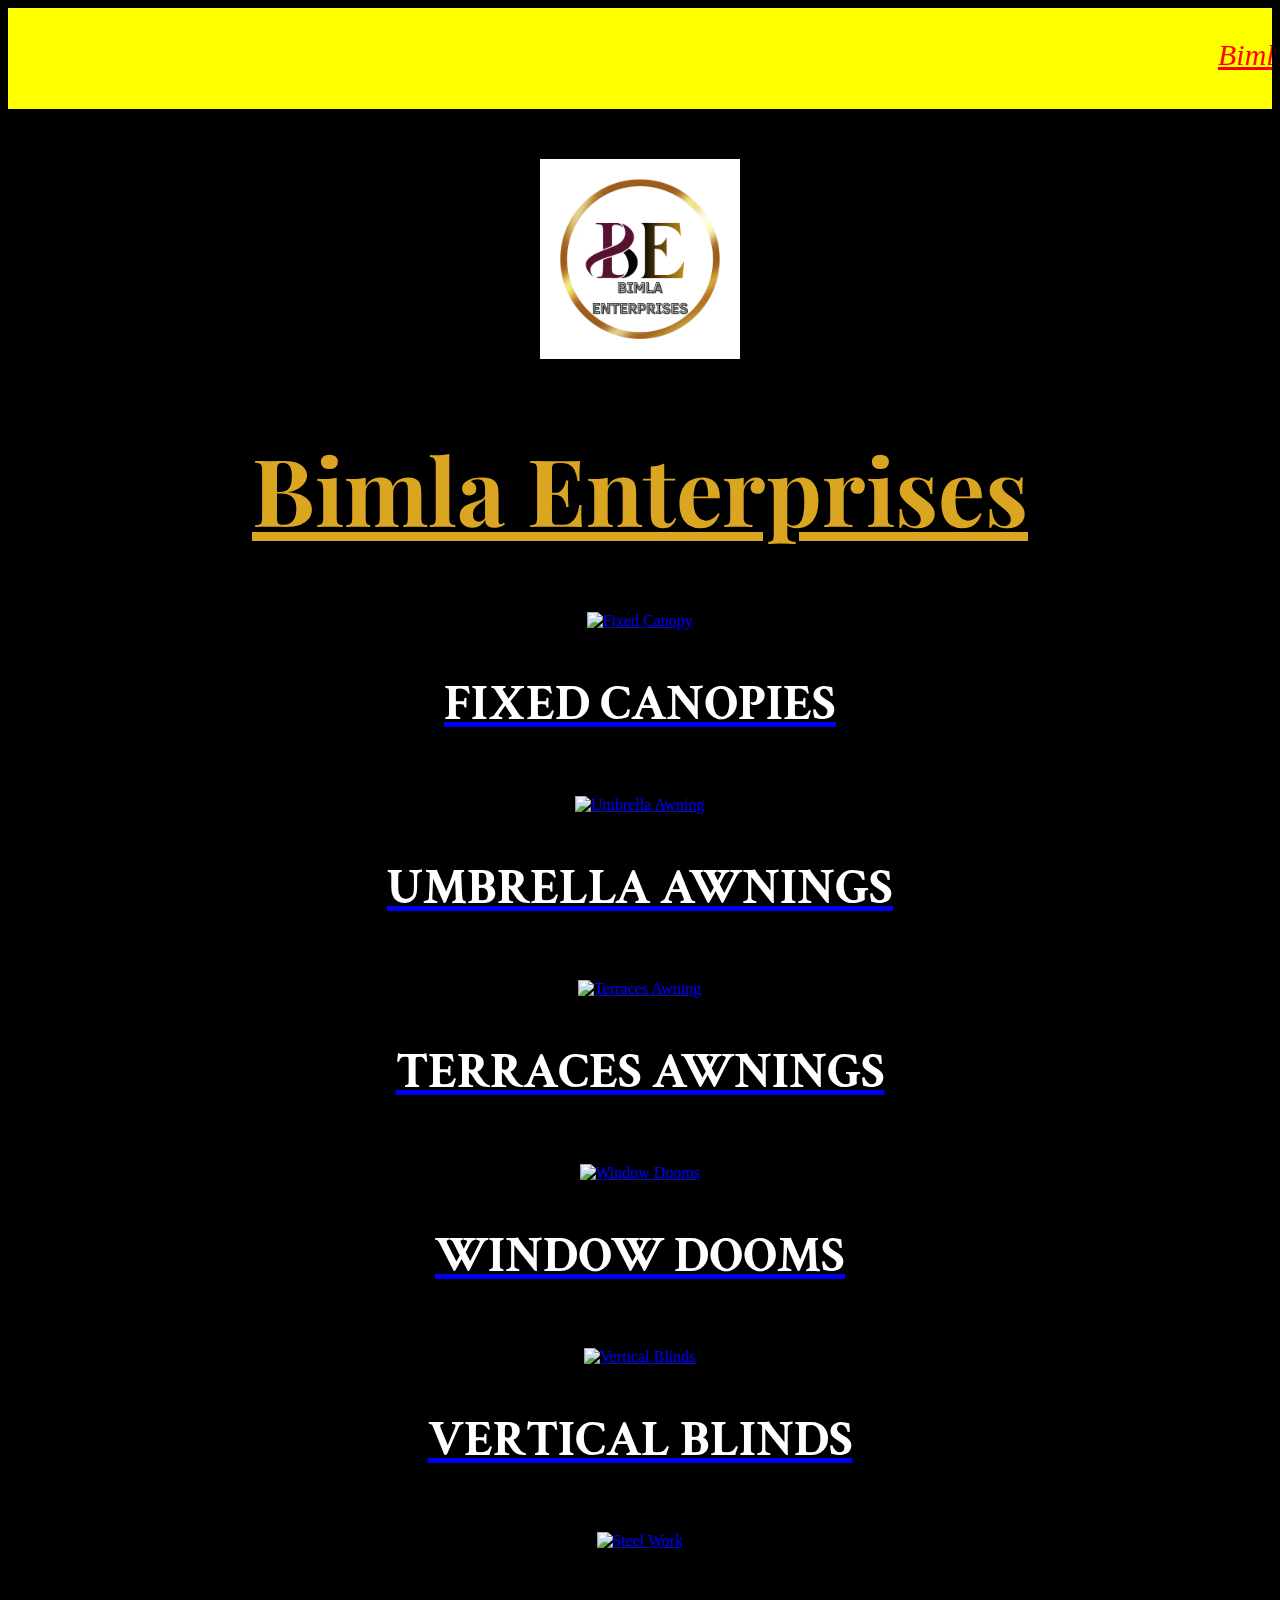
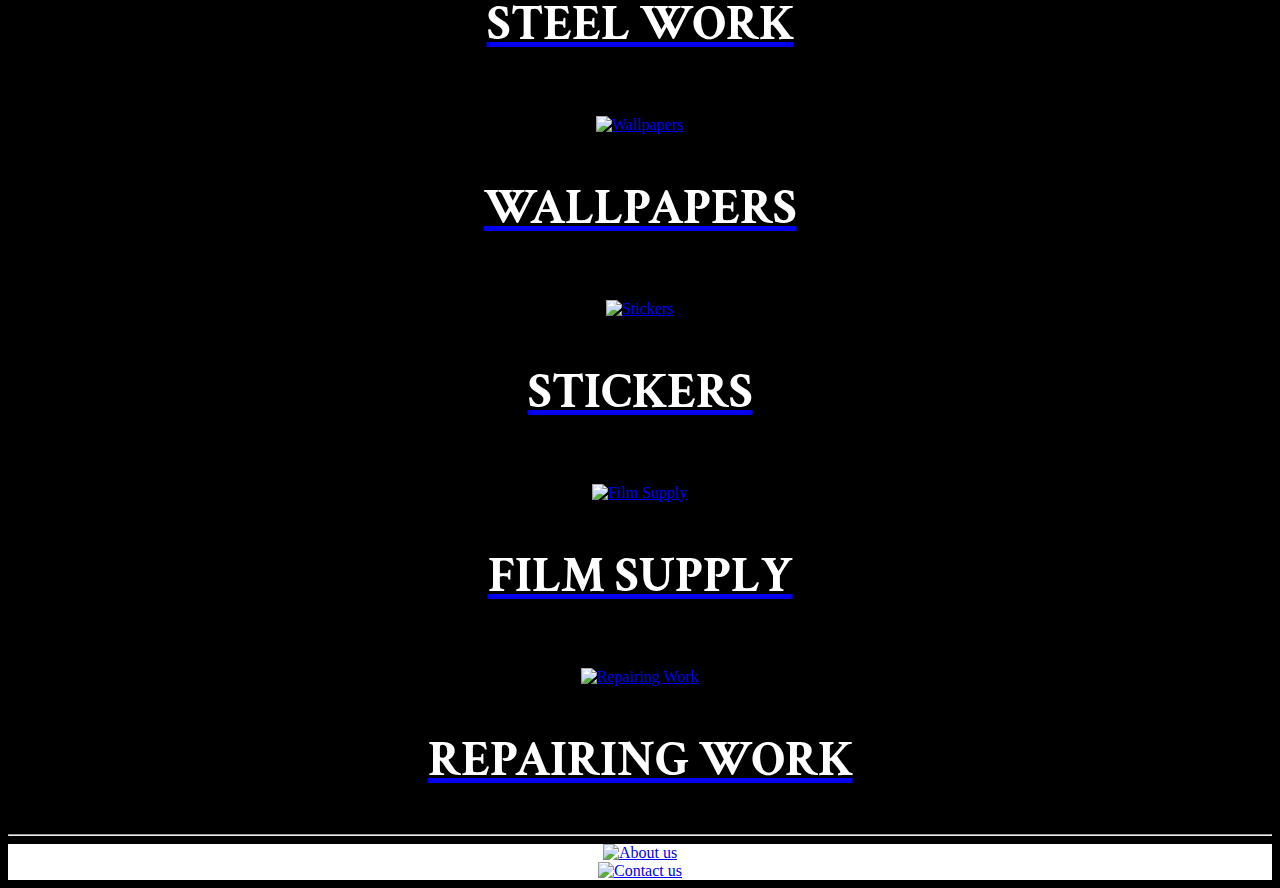
==== index.html @ 24c734db "Add files via upload" ====
<!DOCTYPE html>
<html lang="en">
    
   <head>
        <meta charset="UTF-8">
        <meta name="viewport" content="width=device-width, initial-scale=1.0">
        <link rel="stylesheet" href="./main.css">
        <link rel="preconnect" href="https://fonts.googleapis.com">
        <link rel="preconnect" href="https://fonts.gstatic.com" crossorigin>
        <link href="https://fonts.googleapis.com/css2?family=Caprasimo&family=Playfair+Display:wght@900&display=swap" rel="stylesheet">
        <link rel="preconnect" href="https://fonts.googleapis.com">
        <link rel="preconnect" href="https://fonts.gstatic.com" crossorigin>
        <link href="https://fonts.googleapis.com/css2?family=Crimson+Text&display=swap" rel="stylesheet">
        <title>
            Bimla Enterprises
        </title>
    </head>
    
    <body>
        <div id="marq">
          <marquee>
              <p>
                  <u>
                      Bimla Enterprises
                  </u>
              </p>
          </marquee>
        </div>
        
        <div class="aling" id="log">
            <img id="logo" src="./IMAGES/LOGO.png" alt="Logo of Bimla Enterprises">
            <h1 id="head"><u>Bimla Enterprises</u></h1>
        </div>
        
        <a href="./HTML/Fixed Canopies.html">
            <div class="aling">
                <img class="pic" src="https://www.shadewell.com.au/sites/default/files/welded%20wedge%20canopy%20%28Custom%29_0.JPG" alt="Fixed Canopy">
                <h2 class="head2">
                    FIXED CANOPIES
                </h2>
            </div>
        </a>
        <br>
        <a href="./HTML/Umbrella Awnings.html">
            <div class="aling">
                <img class="pic" src="https://images.jdmagicbox.com/quickquotes/images_main/umbrella-awnings-2014220574-ojsckx54.jpg" alt="Umbrella Awning">
                <h2 class="head2">
                    UMBRELLA AWNINGS
                </h2>
            </div>
        </a>
        <br>
        <a href="./HTML/Terraces Awnings.html">
            <div class="aling">
                <img class="pic" src="https://tiimg.tistatic.com/fp/1/005/193/terrace-awning-831.jpg" alt="Terraces Awning">
                <h2 class="head2">
                    TERRACES AWNINGS
                </h2>
            </div>
        </a>
        <br>
        <a href="./HTML/Window Dooms.html">
            <div class="aling">
                <img class="pic" src="https://lesauvents.ca/wp-content/uploads/2021/12/auvents-sur-mesure-page-contact-canevas-saint-antoine.jpg" alt="Window Dooms">
                <h2 class="head2">
                    WINDOW DOOMS
                </h2>
            </div>
        </a>
        <br>
        <a href="./HTML/Vertical Blinds.html">
            <div class="aling">
                <img class="pic" src="https://sunshinedrapery.com/wp-content/uploads/2014/11/vertical-blinds-2.jpg" alt="Vertical Blinds">
                <h2 class="head2">
                    VERTICAL BLINDS
                </h2>
            </div>
        </a>
        <br>
        <a href="./HTML/Steel Work.html">
            <div class="aling">
                <img class="pic" src="https://theperfect.in/uploads/services/mediumthumb/low-cost-steel-stainless-steel-fabrication-contractors-workers-trivandrum-kerala_6e5.jpg" alt="Steel Work">
                <h2 class="head2">
                    STEEL WORK
                </h2>
            </div>
        </a>
        <br>
        <a href="./HTML/Wallpaper.html">
            <div class="aling">
                <img class="pic" src="https://cdn.shopify.com/s/files/1/2428/9197/products/AWZ0354-3D-Wallpaper-Leaves-Tv-Background-Wal_wallpaper2.jpg?v=1559478093" alt="Wallpapers">
                <h2 class="head2">
                    WALLPAPERS
                </h2>
            </div>
        </a>
        <br>
        <a href="./HTML/Stickers.html">
            <div class="aling">
                <img class="pic" src="https://m.media-amazon.com/images/I/61SOwEl2T3L._AC_UF894,1000_QL80_.jpg" alt="Stickers">
                <h2 class="head2">
                    STICKERS
                </h2>
            </div>
        </a>
        <br>
        <a href="./HTML/Film Supply.html">
            <div class="aling">
                <img class="pic" src="https://lirp.cdn-website.com/eb9ac321/dms3rep/multi/opt/window+tint+cost-1920w.jpg" alt="Film Supply">
                <h2 class="head2">
                    FILM SUPPLY
                </h2>
            </div>
        </a>
        <br>
        <a href="./HTML/Repairing Work.html">
            <div class="aling">
                <img class="pic" src="https://media.istockphoto.com/id/973812618/photo/man-on-ladder-cleaning-house-gutter-from-leaves-and-dirt.jpg?s=612x612&w=0&k=20&c=kvzqlXnKcvZhdlhiO2lqSWi9DWHsN9690OWttEe0yrQ=" alt="Repairing Work">
                <h2 class="head2">
                    REPAIRING WORK
                </h2>
            </div>
        </a>
        <hr>
        <div id="info">
            <div>
                <a href="./HTML/About Us.html">
                    <img class="about" src="https://vvn.com.vn/wp-content/uploads/2023/04/black-us-sign-icon-logo-isolated-white-background-black-us-sign-icon-logo-isolated-white-background-simple-172074555-1.jpg" alt="About us">
                </a>
            </div>
            <div>
                <a href="./HTML/Contact Us.html">
                <img class="about" src="https://as1.ftcdn.net/v2/jpg/02/32/04/42/1000_F_232044240_NQ17BaVYsZA9uVo4MPjM0fs6cVe2E5TR.jpg" alt="Contact us">
                </a>
            </div>
        </div>
    </body>
</html>
---- main.css ----
body{
    background-color: black;
}
#marq{
    color: red;
    font-size: 30px;
    font-style: oblique;
    background-color: yellow ;
}
#logo{
    margin-top: 50px;
    height: 200px;
}
.aling{
    text-align: center;
}
#head{
    font-family: 'Playfair Display', serif;
    font-size: 70pt;
    color: goldenrod;
}
.pic{
    height: 550px;
    width: 700px;
}
.head2{
    color: white;
    font-size: 50px;
    font-family: 'Crimson Text', serif;
}
#info{
    text-align: center;
    background-color: white;
}
.about{
    height: 100px;
    width: 100px;
}
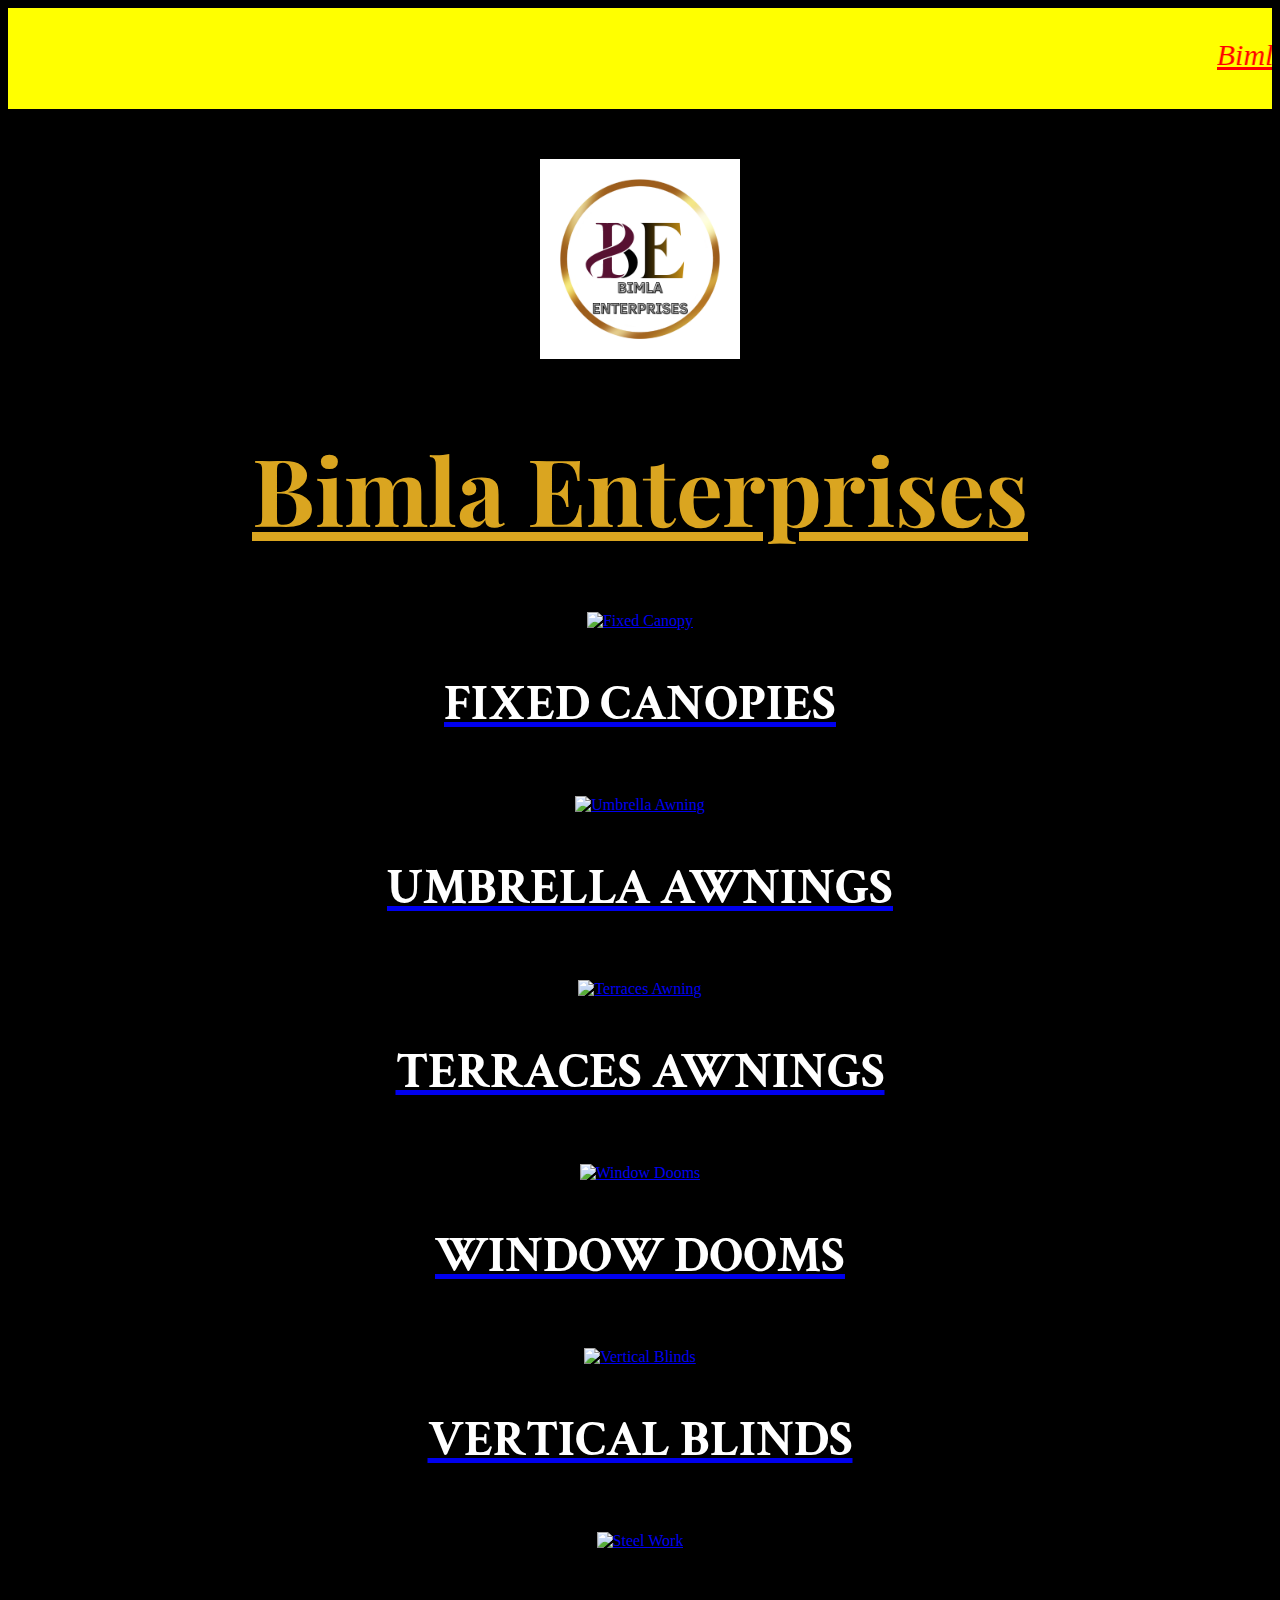
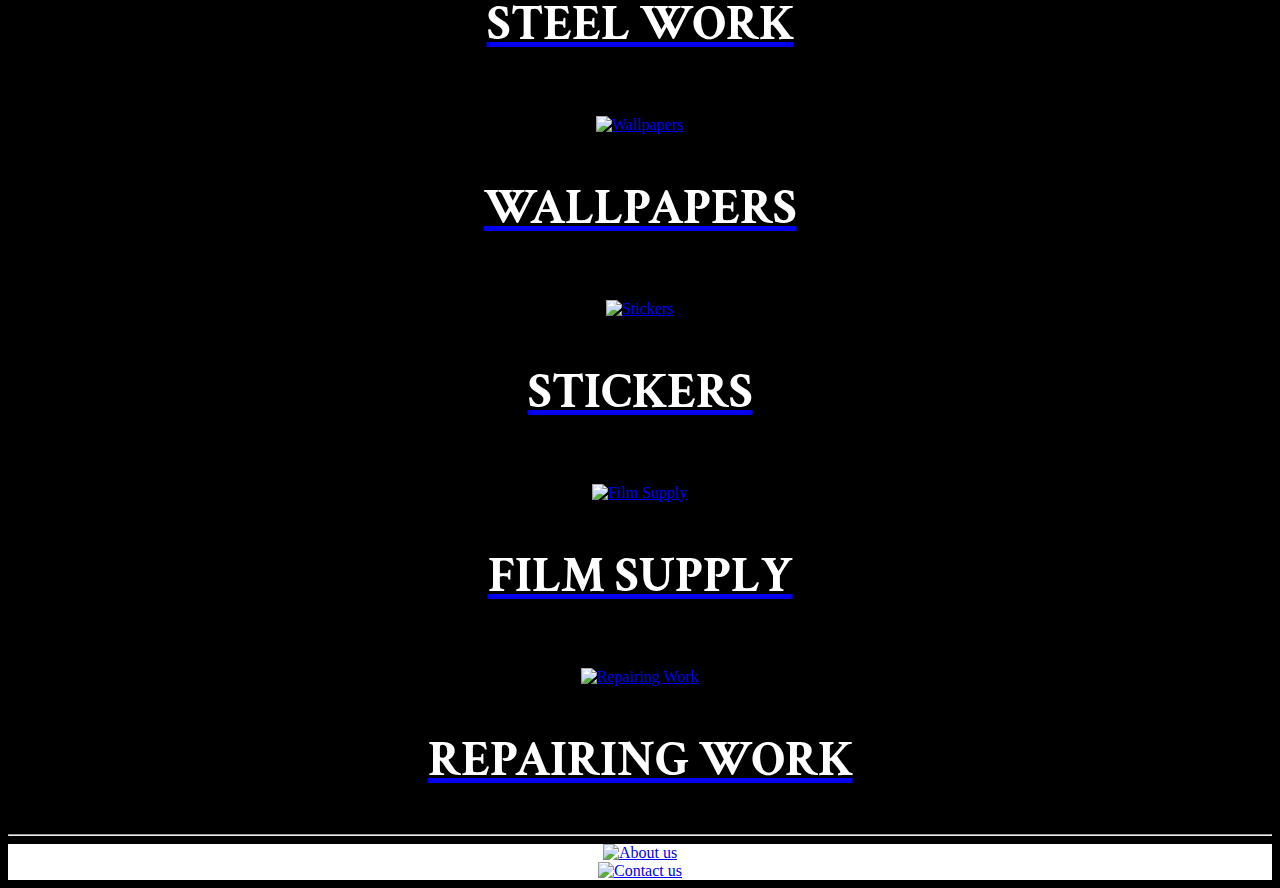
==== commit 96639d70: "Update index.html" ====
--- a/index.html
+++ b/index.html
@@ -3,7 +3,6 @@
     
    <head>
         <meta charset="UTF-8">
-        <meta name="viewport" content="width=device-width, initial-scale=1.0">
         <link rel="stylesheet" href="./main.css">
         <link rel="preconnect" href="https://fonts.googleapis.com">
         <link rel="preconnect" href="https://fonts.gstatic.com" crossorigin>
@@ -135,4 +134,4 @@
             </div>
         </div>
     </body>
-</html>+</html>
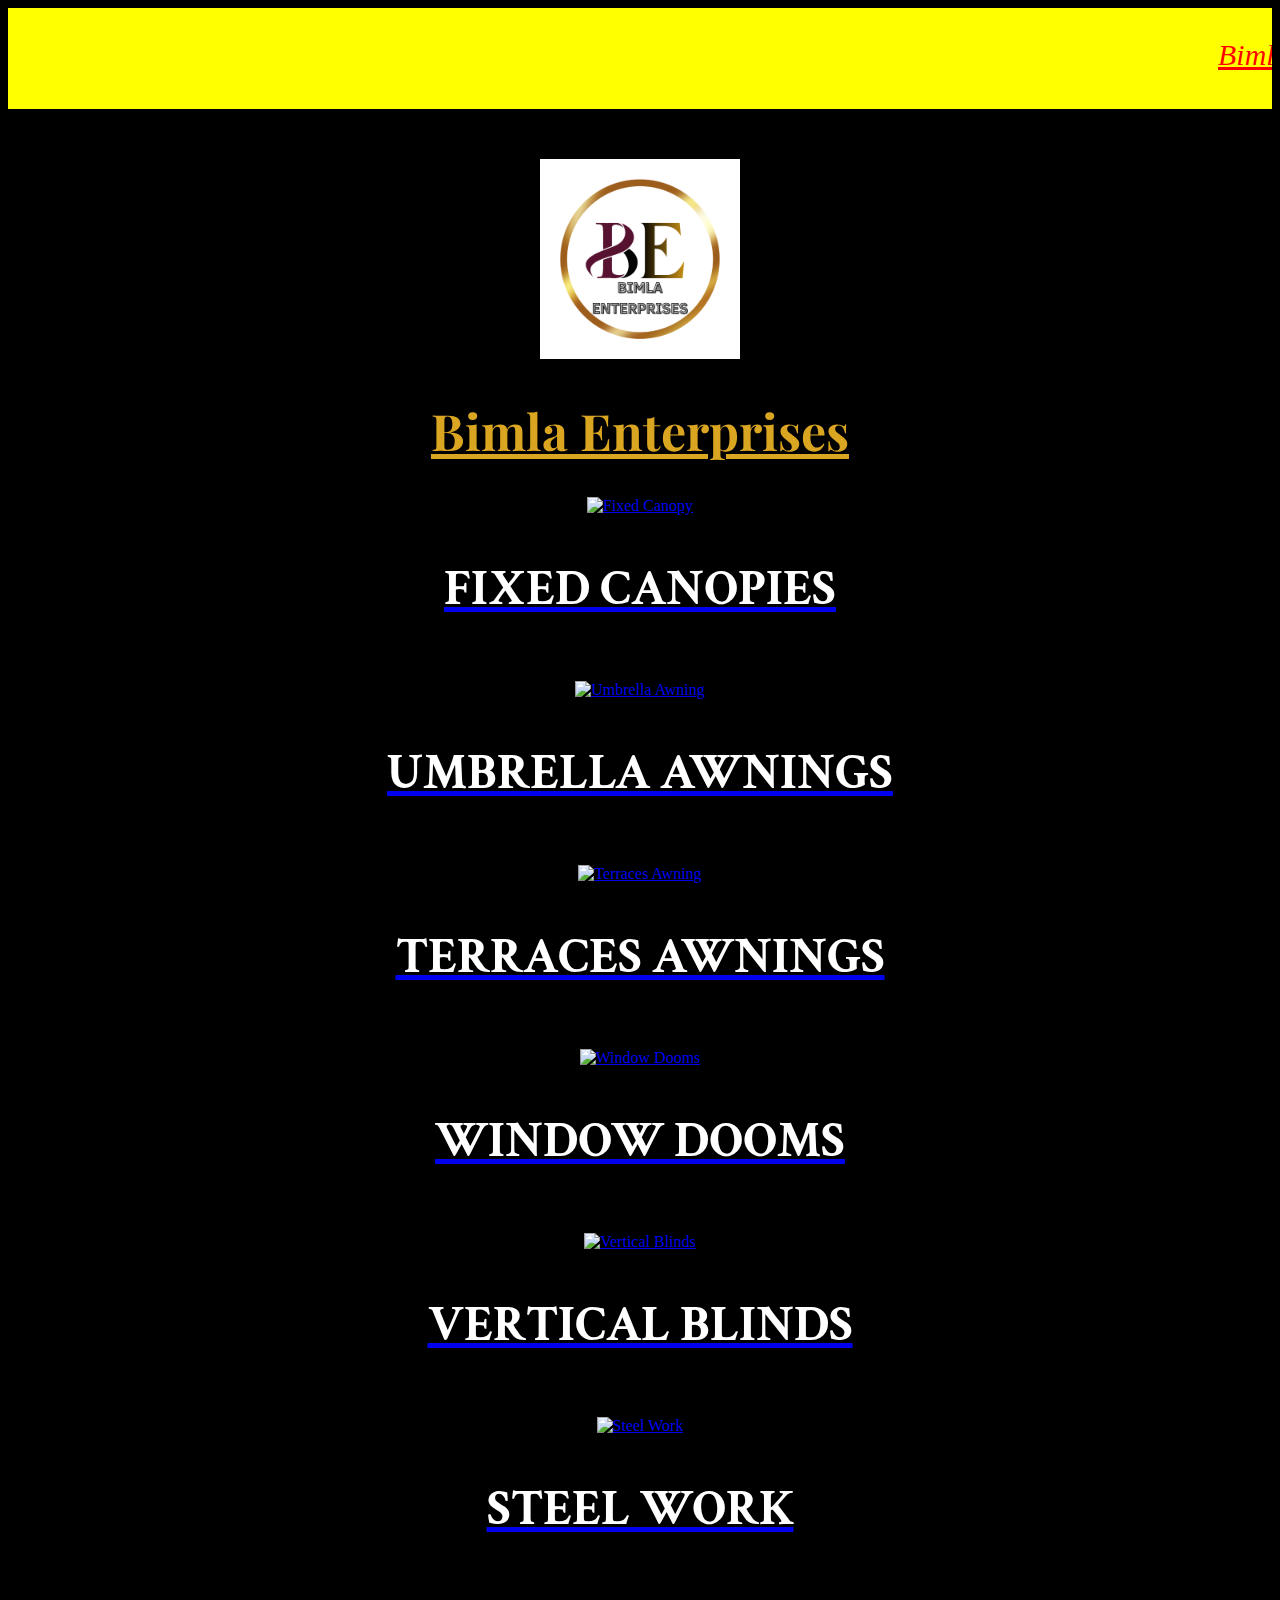
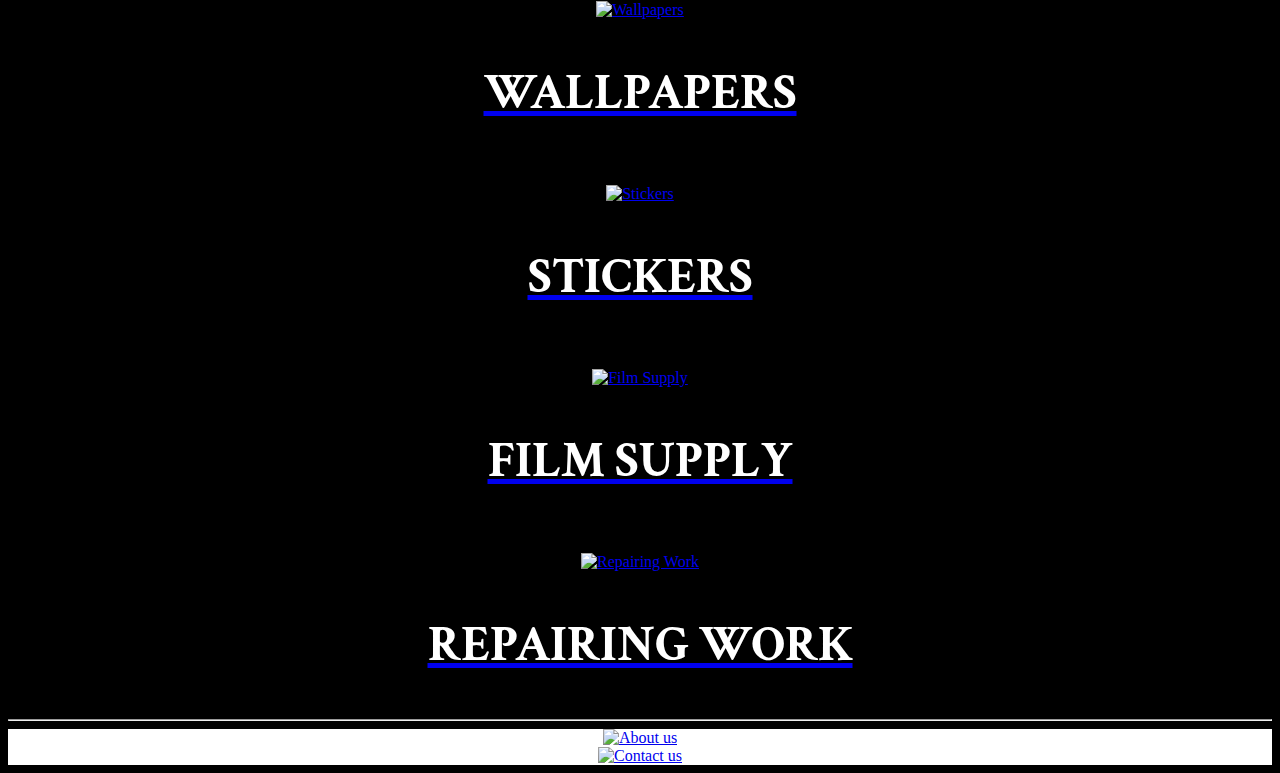
==== commit 1b10a4b6: "Add files via upload" ====
--- a/index.html
+++ b/index.html
@@ -3,6 +3,7 @@
     
    <head>
         <meta charset="UTF-8">
+        <meta name="viewport" content="width=device-width, initial-scale=1.0">
         <link rel="stylesheet" href="./main.css">
         <link rel="preconnect" href="https://fonts.googleapis.com">
         <link rel="preconnect" href="https://fonts.gstatic.com" crossorigin>
@@ -134,4 +135,4 @@
             </div>
         </div>
     </body>
-</html>
+</html>--- a/main.css
+++ b/main.css
@@ -16,12 +16,12 @@
 }
 #head{
     font-family: 'Playfair Display', serif;
-    font-size: 70pt;
+    font-size: 50px;
     color: goldenrod;
 }
 .pic{
-    height: 550px;
-    width: 700px;
+    height: 250px;
+    width: 300px;
 }
 .head2{
     color: white;
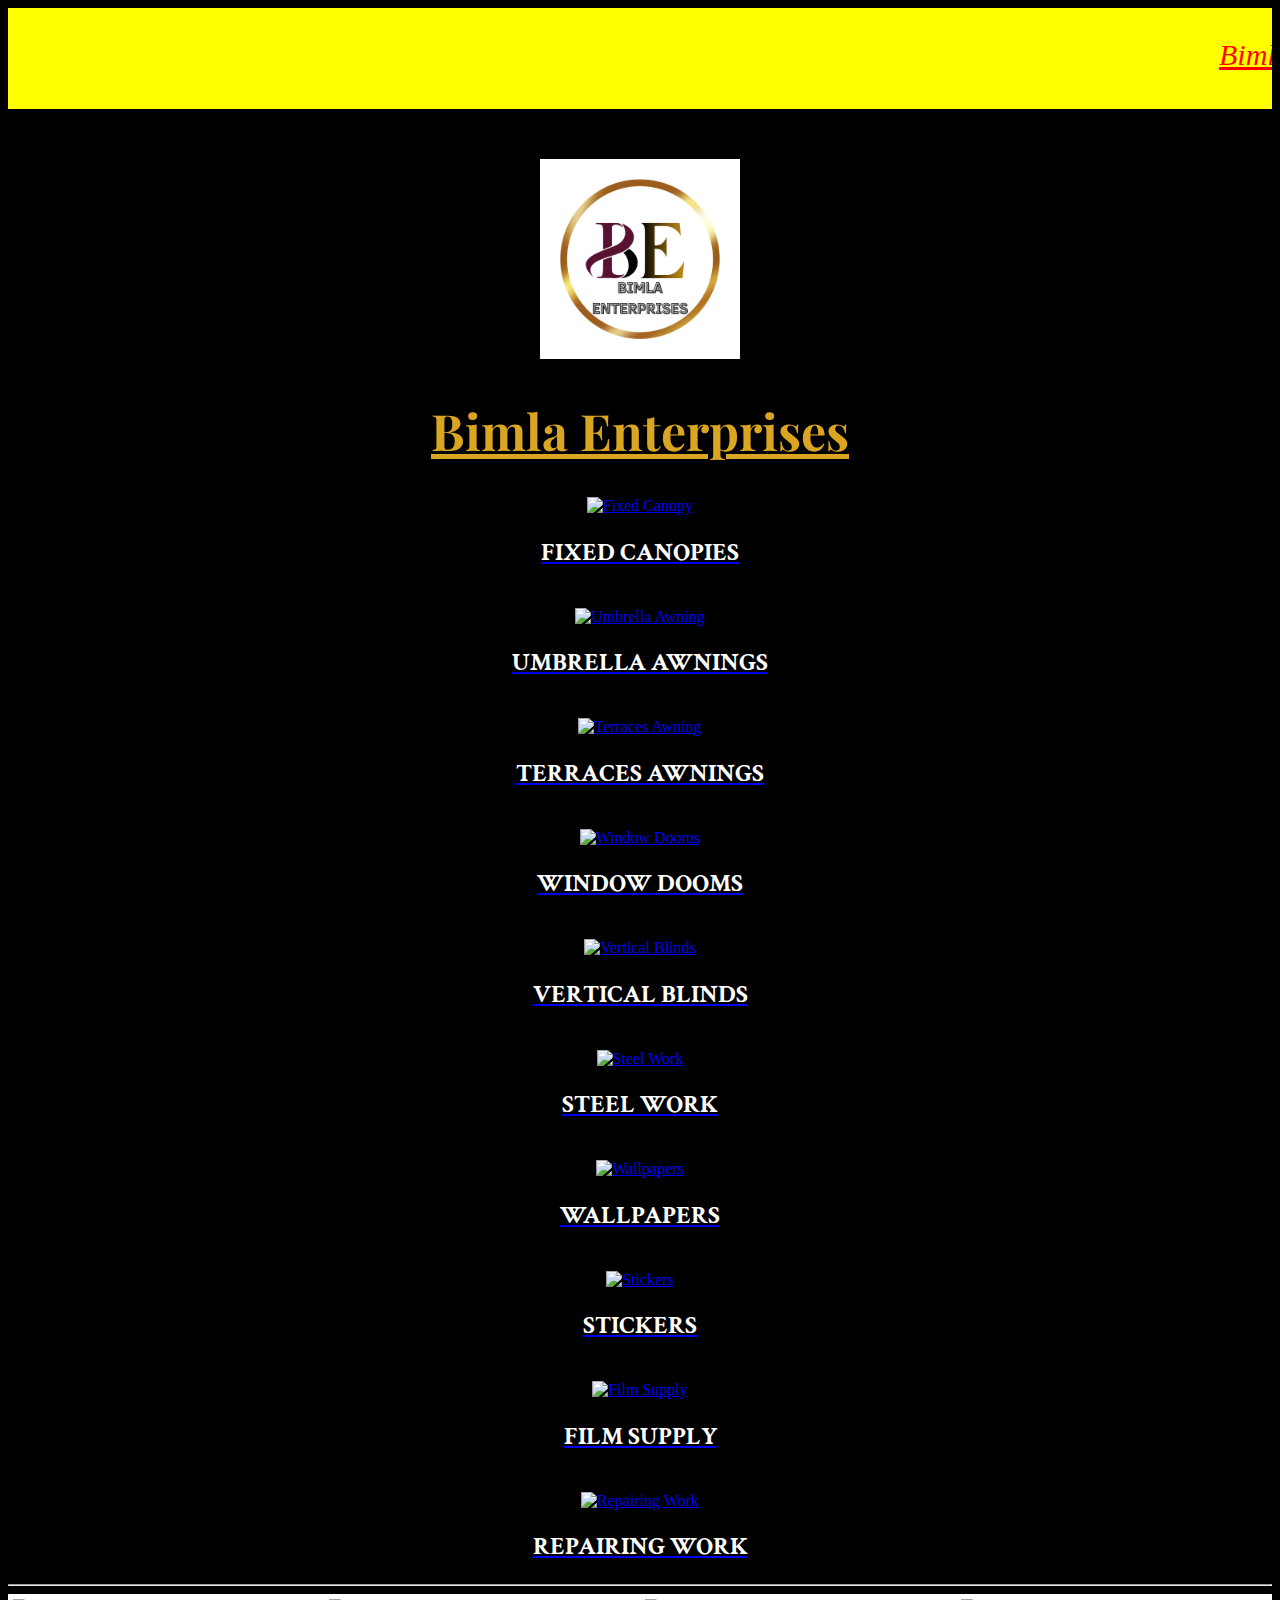
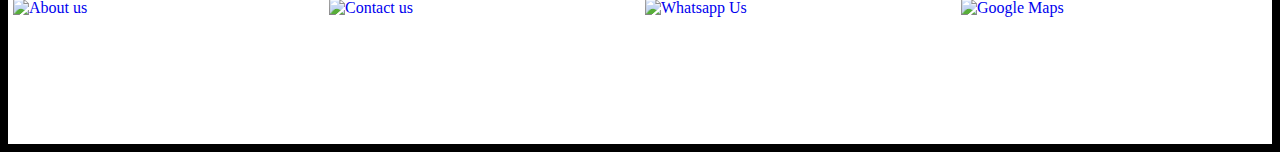
==== commit 5b1496f3: "Add files via upload" ====
--- a/index.html
+++ b/index.html
@@ -125,12 +125,22 @@
         <div id="info">
             <div>
                 <a href="./HTML/About Us.html">
-                    <img class="about" src="https://vvn.com.vn/wp-content/uploads/2023/04/black-us-sign-icon-logo-isolated-white-background-black-us-sign-icon-logo-isolated-white-background-simple-172074555-1.jpg" alt="About us">
+                    <img class="about" src="https://vvn.com.vn/wp-content/uploads/2023/04/black-us-sign-icon-logo-isolated-white-background-black-us-sign-icon-logo-isolated-white-background-simple-172074555-1.jpg" alt="About us" height="150px" width="100%">
                 </a>
             </div>
             <div>
                 <a href="./HTML/Contact Us.html">
-                <img class="about" src="https://as1.ftcdn.net/v2/jpg/02/32/04/42/1000_F_232044240_NQ17BaVYsZA9uVo4MPjM0fs6cVe2E5TR.jpg" alt="Contact us">
+                <img class="about" src="https://as1.ftcdn.net/v2/jpg/02/32/04/42/1000_F_232044240_NQ17BaVYsZA9uVo4MPjM0fs6cVe2E5TR.jpg" alt="Contact us"height="150px" width="100%">
+                </a>
+            </div>
+            <div>
+                <a href="https://wa.me/+918084225388">
+                    <img class="about" src="https://logowik.com/content/uploads/images/249_whatsapp_monochrome_logo.jpg" alt="Whatsapp Us" height="150px" width="100%">
+                </a>
+            </div>
+            <div>
+                <a href="https://goo.gl/maps/gsh3e3PYXPKC3mXc7">
+                    <img class="about" src="https://www.samma3a.com/tech/en/wp-content/uploads/sites/2/2018/06/MAPS-APK.jpg" alt="Google Maps" height="150px" width="100%">
                 </a>
             </div>
         </div>
--- a/main.css
+++ b/main.css
@@ -25,14 +25,20 @@
 }
 .head2{
     color: white;
-    font-size: 50px;
+    font-size: 25px;
     font-family: 'Crimson Text', serif;
 }
-#info{
-    text-align: center;
-    background-color: white;
+*{
+    box-sizing: border-box;
 }
 .about{
-    height: 100px;
-    width: 100px;
+    background-color: white;
+    float: left;
+    width: 25%;
+    padding: 5px ;
+}
+#info::after {
+    content: "";
+    display: table;
+    clear: both;
 }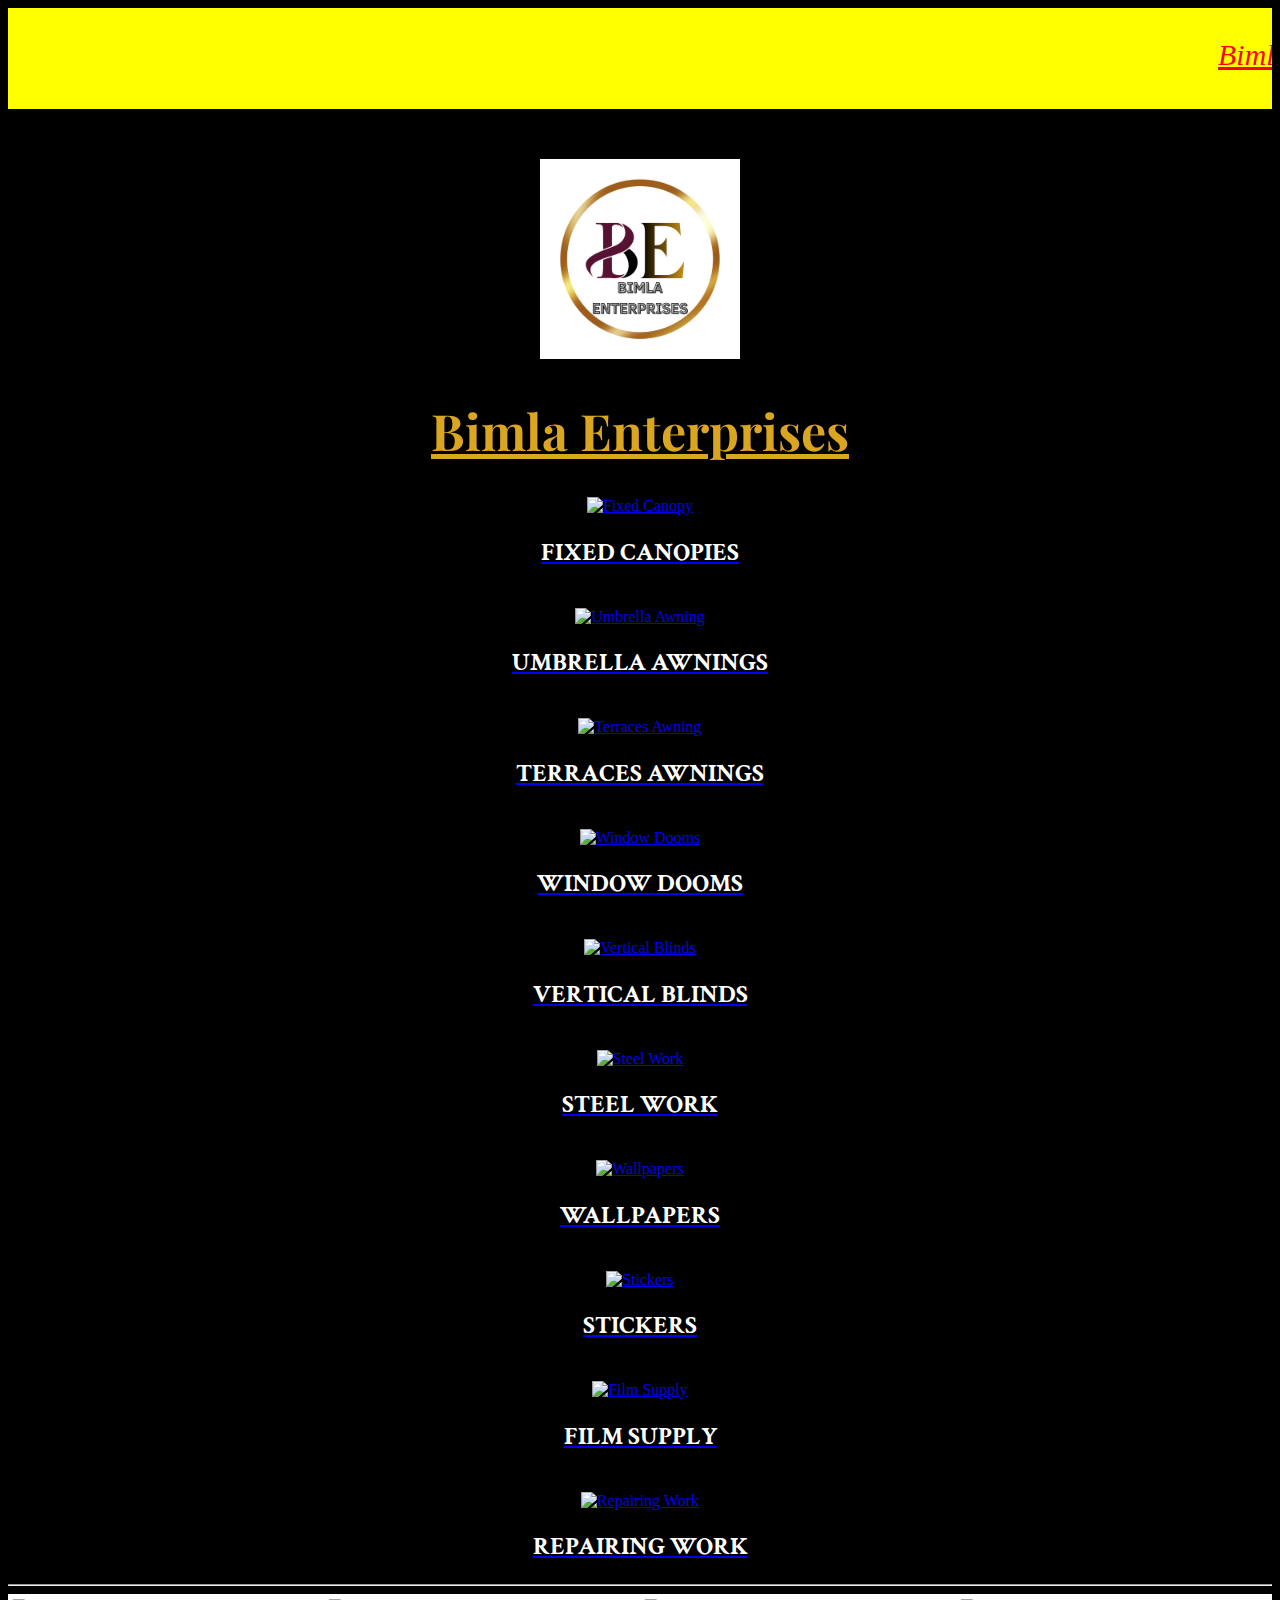
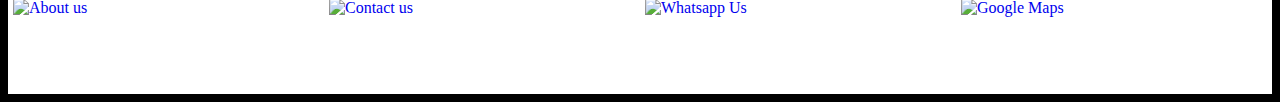
==== commit 0f0b70c2: "Update index.html" ====
--- a/index.html
+++ b/index.html
@@ -125,24 +125,24 @@
         <div id="info">
             <div>
                 <a href="./HTML/About Us.html">
-                    <img class="about" src="https://vvn.com.vn/wp-content/uploads/2023/04/black-us-sign-icon-logo-isolated-white-background-black-us-sign-icon-logo-isolated-white-background-simple-172074555-1.jpg" alt="About us" height="150px" width="100%">
+                    <img class="about" src="https://vvn.com.vn/wp-content/uploads/2023/04/black-us-sign-icon-logo-isolated-white-background-black-us-sign-icon-logo-isolated-white-background-simple-172074555-1.jpg" alt="About us" height="100px" width="100%">
                 </a>
             </div>
             <div>
                 <a href="./HTML/Contact Us.html">
-                <img class="about" src="https://as1.ftcdn.net/v2/jpg/02/32/04/42/1000_F_232044240_NQ17BaVYsZA9uVo4MPjM0fs6cVe2E5TR.jpg" alt="Contact us"height="150px" width="100%">
+                <img class="about" src="https://as1.ftcdn.net/v2/jpg/02/32/04/42/1000_F_232044240_NQ17BaVYsZA9uVo4MPjM0fs6cVe2E5TR.jpg" alt="Contact us"height="100px" width="100%">
                 </a>
             </div>
             <div>
                 <a href="https://wa.me/+918084225388">
-                    <img class="about" src="https://logowik.com/content/uploads/images/249_whatsapp_monochrome_logo.jpg" alt="Whatsapp Us" height="150px" width="100%">
+                    <img class="about" src="https://logowik.com/content/uploads/images/249_whatsapp_monochrome_logo.jpg" alt="Whatsapp Us" height="100px" width="100%">
                 </a>
             </div>
             <div>
                 <a href="https://goo.gl/maps/gsh3e3PYXPKC3mXc7">
-                    <img class="about" src="https://www.samma3a.com/tech/en/wp-content/uploads/sites/2/2018/06/MAPS-APK.jpg" alt="Google Maps" height="150px" width="100%">
+                    <img class="about" src="https://www.samma3a.com/tech/en/wp-content/uploads/sites/2/2018/06/MAPS-APK.jpg" alt="Google Maps" height="100px" width="100%">
                 </a>
             </div>
         </div>
     </body>
-</html>+</html>
